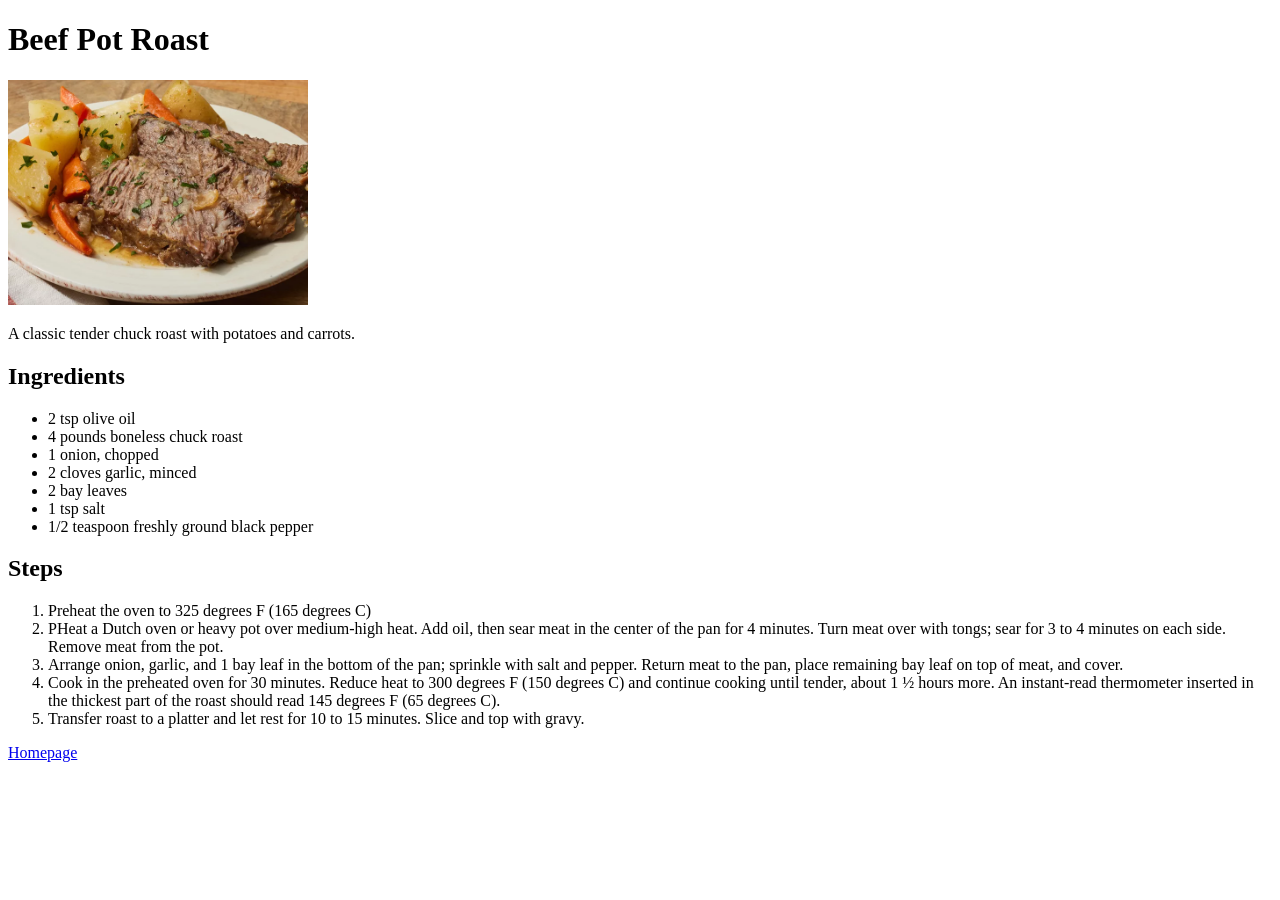
==== recipes/beefPotRoast.html @ bcf0c5d7 "Add Beef Pot Roast page This is the third recipe for the site" ====
<!DOCTYPE html>
<html lang="en">
<head>
    <meta charset="UTF-8">
    <meta name="viewport" content="width=device-width, initial-scale=1.0">
    <title>Beef Pot Roast</title>
</head>
    <body>
        <h1>Beef Pot Roast</h1>
        <img src="../images/beefPotRoast.jpg" alt="Beef Pot Roast" width="300">
        <p>A classic tender chuck roast with potatoes and carrots.</p>

        <h2>Ingredients</h2>
        <ul>
            <li>2 tsp olive oil</li>
            <li>4 pounds boneless chuck roast</li>
            <li>1 onion, chopped</li>
            <li>2 cloves garlic, minced</li>
            <li>2 bay leaves</li>
            <li>1 tsp salt</li>
            <li>1/2 teaspoon freshly ground black pepper</li>
        </ul>

        <h2>Steps</h2>
        <ol>
            <li>Preheat the oven to 325 degrees F (165 degrees C)</li>
            <li>PHeat a Dutch oven or heavy pot over medium-high heat. 
                Add oil, then sear meat in the center of the pan for 4 minutes. 
                Turn meat over with tongs; sear for 3 to 4 minutes on each side. 
                Remove meat from the pot.</li>
            <li>Arrange onion, garlic, and 1 bay leaf in the bottom of the pan; 
                sprinkle with salt and pepper. Return meat to the pan, 
                place remaining bay leaf on top of meat, and cover.</li>
            <li>Cook in the preheated oven for 30 minutes. Reduce heat to 300 degrees F (150 degrees C) 
                and continue cooking until tender, about 1 ½ hours more. 
                An instant-read thermometer inserted in the thickest part of the roast 
                should read 145 degrees F (65 degrees C).</li>
            <li>Transfer roast to a platter and let rest for 10 to 15 minutes. 
                Slice and top with gravy.</li>
        </ol>
        
        <a href="../index.html">Homepage</a>
    </body>
</html>
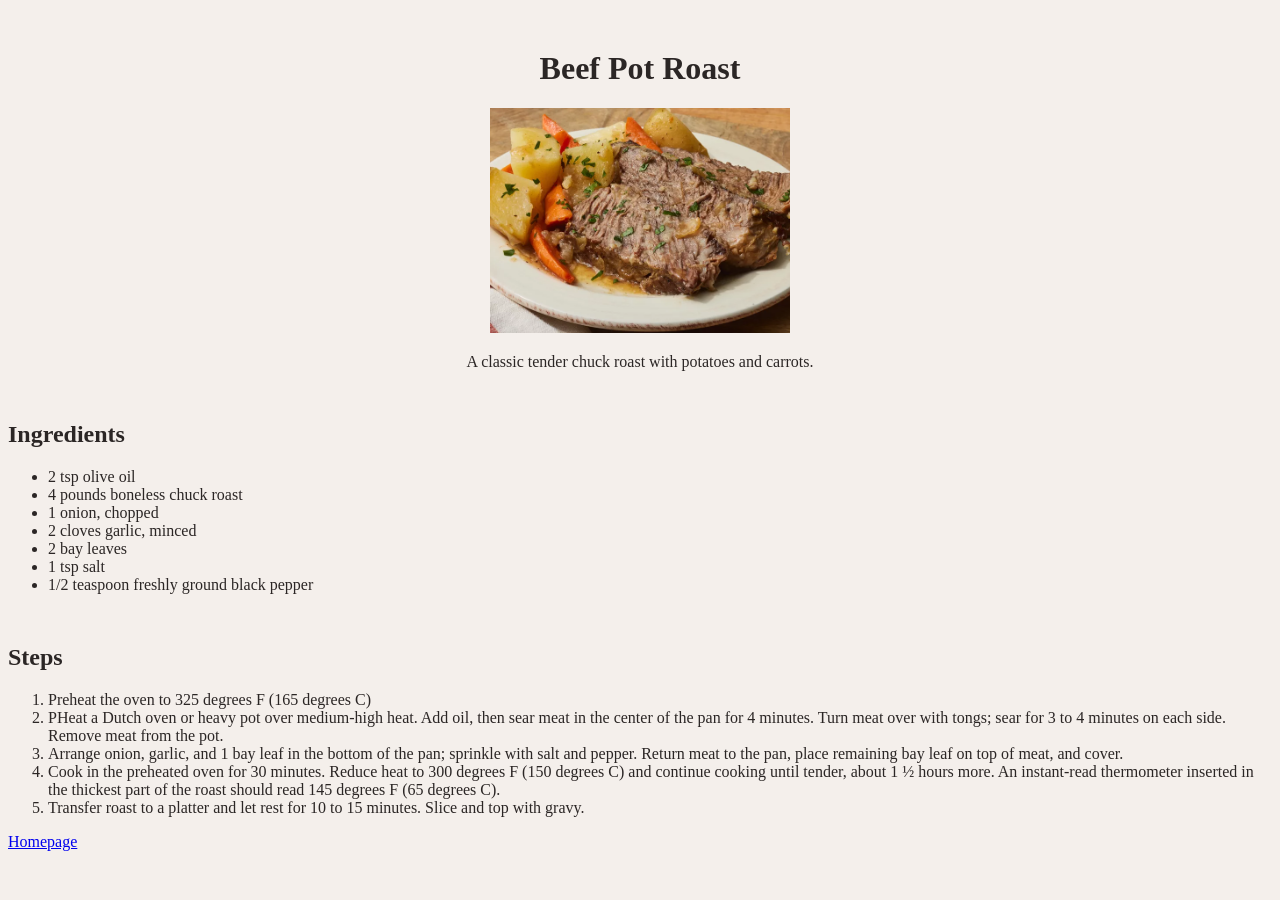
==== commit 4a074406: "Add initial styling to beef pot roast page The page was in pure html with no styling" ====
--- a/recipes/beefPotRoast.html
+++ b/recipes/beefPotRoast.html
@@ -1,15 +1,21 @@
 <!DOCTYPE html>
 <html lang="en">
+
 <head>
     <meta charset="UTF-8">
     <meta name="viewport" content="width=device-width, initial-scale=1.0">
+    <link rel="stylesheet" href="../style.css">
     <title>Beef Pot Roast</title>
 </head>
-    <body>
-        <h1>Beef Pot Roast</h1>
-        <img src="../images/beefPotRoast.jpg" alt="Beef Pot Roast" width="300">
+
+<body>
+    <div class ="food-overview">
+        <h1 class="recipe-title">Beef Pot Roast</h1>
+        <img src="../images/beefPotRoast.jpg" alt="Beef Pot Roast">
         <p>A classic tender chuck roast with potatoes and carrots.</p>
-
+    </div>
+    
+    <div class="ingredients-list">
         <h2>Ingredients</h2>
         <ul>
             <li>2 tsp olive oil</li>
@@ -20,25 +26,30 @@
             <li>1 tsp salt</li>
             <li>1/2 teaspoon freshly ground black pepper</li>
         </ul>
+    </div>
 
+    <div class="steps-list">
         <h2>Steps</h2>
         <ol>
             <li>Preheat the oven to 325 degrees F (165 degrees C)</li>
-            <li>PHeat a Dutch oven or heavy pot over medium-high heat. 
-                Add oil, then sear meat in the center of the pan for 4 minutes. 
-                Turn meat over with tongs; sear for 3 to 4 minutes on each side. 
+            <li>PHeat a Dutch oven or heavy pot over medium-high heat.
+                Add oil, then sear meat in the center of the pan for 4 minutes.
+                Turn meat over with tongs; sear for 3 to 4 minutes on each side.
                 Remove meat from the pot.</li>
-            <li>Arrange onion, garlic, and 1 bay leaf in the bottom of the pan; 
-                sprinkle with salt and pepper. Return meat to the pan, 
+            <li>Arrange onion, garlic, and 1 bay leaf in the bottom of the pan;
+                sprinkle with salt and pepper. Return meat to the pan,
                 place remaining bay leaf on top of meat, and cover.</li>
-            <li>Cook in the preheated oven for 30 minutes. Reduce heat to 300 degrees F (150 degrees C) 
-                and continue cooking until tender, about 1 ½ hours more. 
-                An instant-read thermometer inserted in the thickest part of the roast 
+            <li>Cook in the preheated oven for 30 minutes. Reduce heat to 300 degrees F (150 degrees C)
+                and continue cooking until tender, about 1 ½ hours more.
+                An instant-read thermometer inserted in the thickest part of the roast
                 should read 145 degrees F (65 degrees C).</li>
-            <li>Transfer roast to a platter and let rest for 10 to 15 minutes. 
+            <li>Transfer roast to a platter and let rest for 10 to 15 minutes.
                 Slice and top with gravy.</li>
         </ol>
-        
-        <a href="../index.html">Homepage</a>
-    </body>
+    </div>
+
+
+    <a href="../index.html">Homepage</a>
+</body>
+
 </html>
--- a/style.css
+++ b/style.css
@@ -0,0 +1,26 @@
+body {
+    background-color: #F4EFEB;
+    color: #2B2625;
+    font-family: Georgia, 'Times New Roman', Times, serif;
+}
+
+img {
+    width: 300px;
+}
+
+div {
+    margin-top: 50px;
+}
+
+.food-overview {
+    /* width: 200px;
+    height: 200px;
+    margin: 0 200px;
+    box-sizing: border-box; */
+    text-align: center;
+}
+
+.recipe-title {
+    font-family: 'Pacifico', cursive;
+    text-align: center;
+}
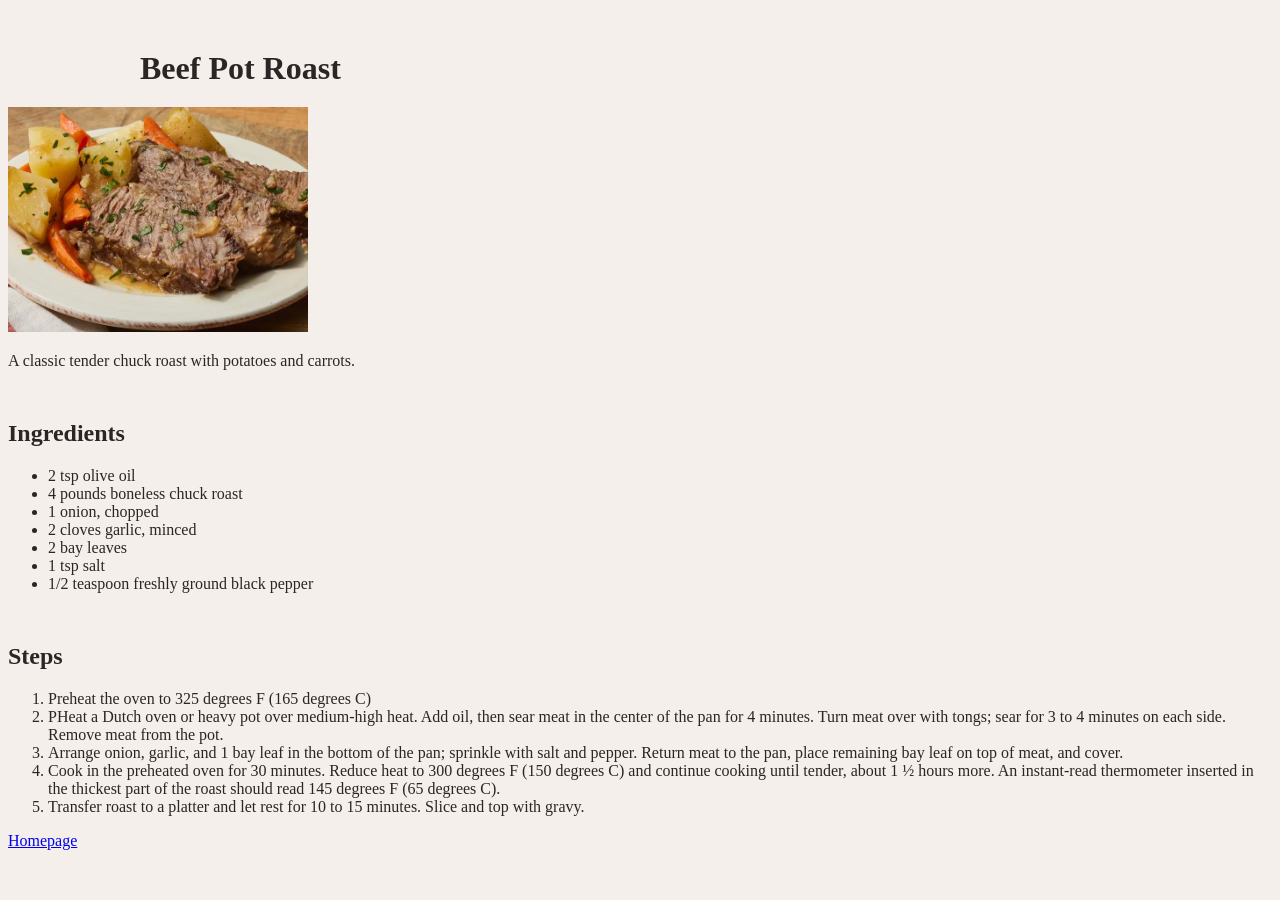
==== commit ff514b32: "Add styling to all pages This is to add some basic styling to each page such as box-model, backgroun" ====
--- a/recipes/beefPotRoast.html
+++ b/recipes/beefPotRoast.html
@@ -9,7 +9,7 @@
 </head>
 
 <body>
-    <div class ="food-overview">
+    <div class="food-overview">
         <h1 class="recipe-title">Beef Pot Roast</h1>
         <img src="../images/beefPotRoast.jpg" alt="Beef Pot Roast">
         <p>A classic tender chuck roast with potatoes and carrots.</p>
--- a/style.css
+++ b/style.css
@@ -1,3 +1,7 @@
+* {
+    box-sizing: border-box;
+} 
+
 body {
     background-color: #F4EFEB;
     color: #2B2625;
@@ -12,15 +16,12 @@
     margin-top: 50px;
 }
 
-.food-overview {
-    /* width: 200px;
-    height: 200px;
-    margin: 0 200px;
-    box-sizing: border-box; */
-    text-align: center;
+.recipe-title {
+    font-family: 'Pacifico', cursive;
+    margin: 20px auto;
+    width: 1000px;
 }
 
-.recipe-title {
+.main-page-title {
     font-family: 'Pacifico', cursive;
-    text-align: center;
 }
